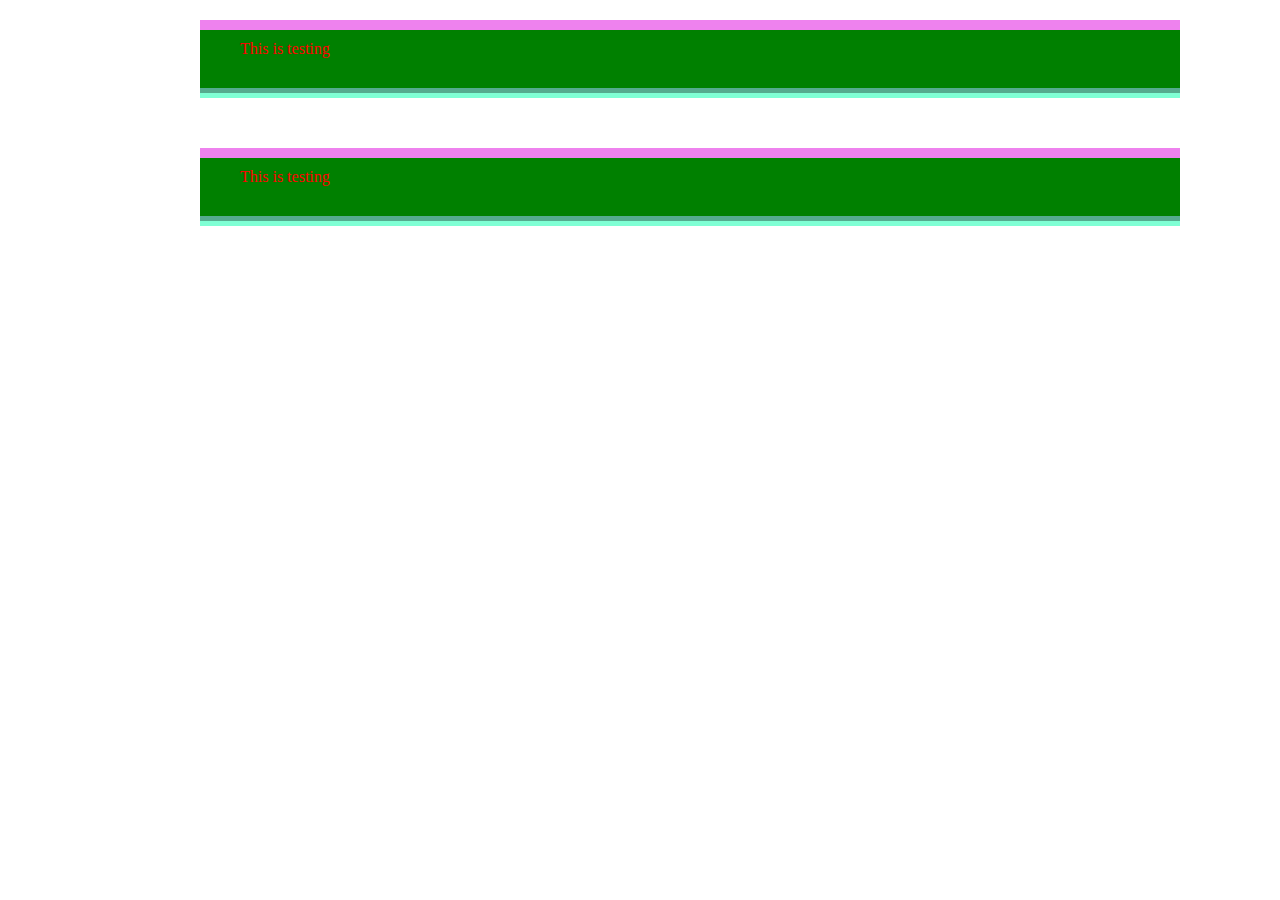
==== HTML Day3/Dec_9.html @ 79febcfb "html and css day3 part 1" ====
<!DOCTYPE html>
<html lang="en">
<head>
    <meta charset="UTF-8">
    <meta name="viewport" content="width=device-width, initial-scale=1.0">
    <title>Document</title>
    <link rel="stylesheet" href="./Dec_9.css">
</head>
<body>
    <div class="container">
        <p>This is testing</p>
    </div>
    <div class="container">
        <p>This is testing</p>
    </div>
    
</body>
</html>
---- HTML Day3/Dec_9.css ----
*{
    box-sizing: border-box;
    margin: 0;
    padding: 0;
}

.container{
    background-color: pink;
    
    color: red;
   
    /* border-width: 20px;
    border-color: red;
    border-style: solid; */
   
    /* border: 20px solid red; */
   
    border-top-width: 10px;
    border-top-color: violet;
    border-top-style: solid;

    border-bottom-width: 10px;
    border-bottom-color: aquamarine;
    border-bottom-style: groove;

    /* padding: 40px; */
    
    /* padding-left: 20px;
    padding-right: 10px;
    padding-top: 30px; */

    padding:10px 20px 30px 40px; /* top, right, bottom, left*/


    background-color: green;

    margin: 20px 100px 50px 200px;
}
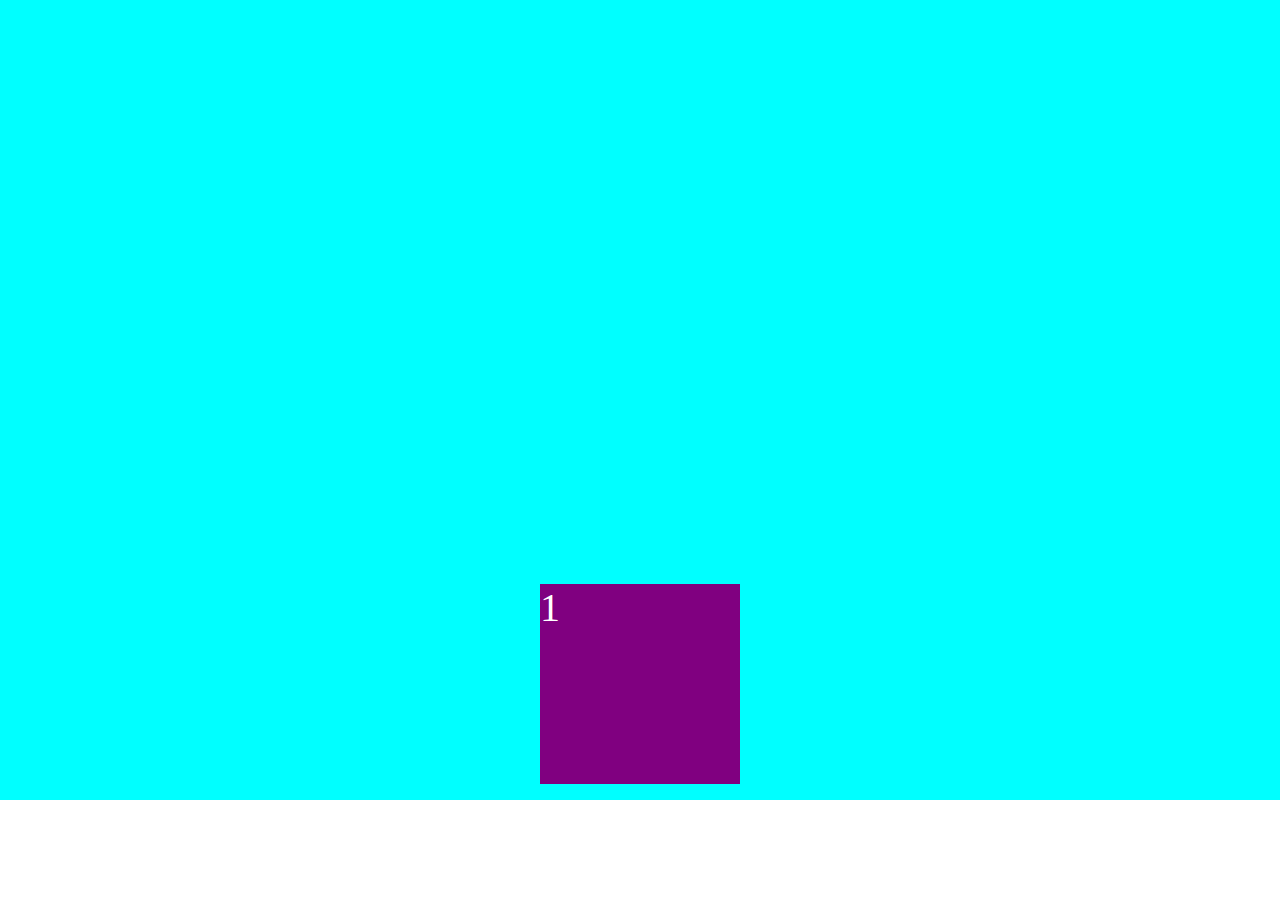
==== commit 80c75a9f: "HTML day3 class part 2" ====
--- a/HTML Day3/Dec_9.html
+++ b/HTML Day3/Dec_9.html
@@ -7,11 +7,13 @@
     <link rel="stylesheet" href="./Dec_9.css">
 </head>
 <body>
-    <div class="container">
-        <p>This is testing</p>
-    </div>
-    <div class="container">
-        <p>This is testing</p>
+    <div class="parent-container">
+        <div class="child-container">1</div>
+        <!-- <div class="child-container">2</div>
+        <div class="child-container">3</div> -->
+        <!-- <div class="child-container">4</div>
+        <div class="child-container">5</div>
+        <div class="child-container">6</div> -->
     </div>
     
 </body>
--- a/HTML Day3/Dec_9.css
+++ b/HTML Day3/Dec_9.css
@@ -4,35 +4,33 @@
     padding: 0;
 }
 
-.container{
-    background-color: pink;
-    
-    color: red;
-   
-    /* border-width: 20px;
-    border-color: red;
-    border-style: solid; */
-   
-    /* border: 20px solid red; */
-   
-    border-top-width: 10px;
-    border-top-color: violet;
-    border-top-style: solid;
 
-    border-bottom-width: 10px;
-    border-bottom-color: aquamarine;
-    border-bottom-style: groove;
-
-    /* padding: 40px; */
-    
-    /* padding-left: 20px;
-    padding-right: 10px;
-    padding-top: 30px; */
-
-    padding:10px 20px 30px 40px; /* top, right, bottom, left*/
+.parent-container{
+    background-color: aqua;
+    height: 800px;
 
 
-    background-color: green;
+    display: flex; /* flex is used to change layout vertical format into horizontal format */
+    flex-direction: column;
+    /* flex-direction: column-reverse; */
+    /* flex-direction: row; */
+    /* flex-direction: row-reverse; */
+    /* flex-wrap: wrap; flex-wrap is used to divide the elements in multiple rows within the given space */
 
-    margin: 20px 100px 50px 200px;
+    /* justify-content: center;
+    justify-content: space-between;
+    justify-content: space-around;
+    justify-content: space-evenly; 
+    justify-content: flex-start; */
+    justify-content: flex-end;
+    align-items: center;
+}
+
+.child-container{
+    width: 200px;
+    height: 200px;
+    background-color: purple;
+    margin: 16px;
+    font-size: 40px;
+    color: white;
 }